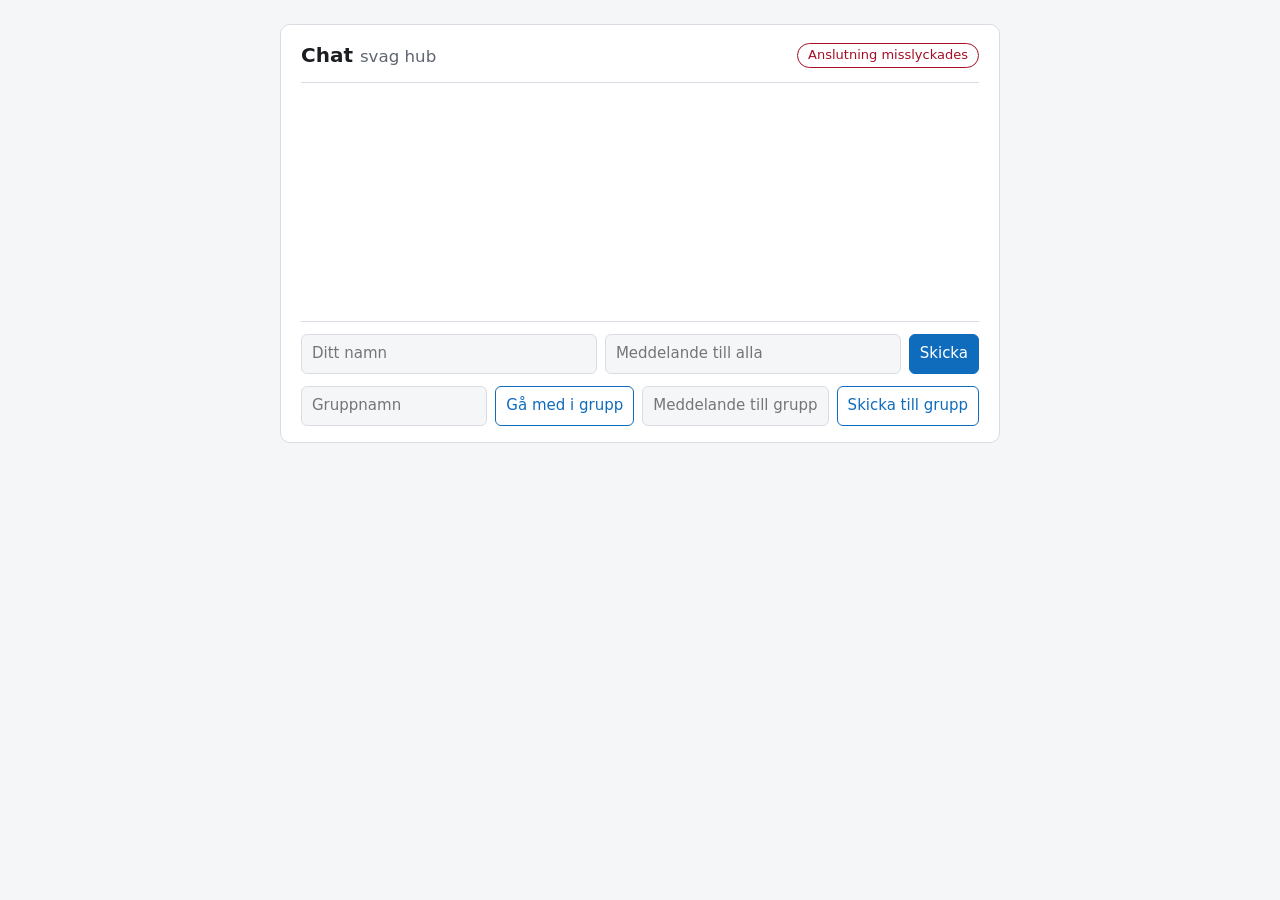
==== kod/02-svag-hub/wwwroot/index.html @ acbc4943 "Lägg till studentmaterial för SignalR lektion 1" ====
<!DOCTYPE html>
<html lang="sv">
<head>
  <meta charset="utf-8">
  <meta name="viewport" content="width=device-width, initial-scale=1">
  <title>Chat: svag hub (attackmål)</title>
  <link rel="stylesheet" href="styles.css">
</head>
<body>
  <main class="chat">
    <header>
      <h1>Chat <small style="font-weight:normal;color:var(--muted)">svag hub</small></h1>
      <span id="status" class="status status--off">Ej ansluten</span>
    </header>

    <ul id="messages" class="messages" aria-live="polite"></ul>

    <form id="send-form" class="send">
      <input id="username" type="text" placeholder="Ditt namn" autocomplete="off" required>
      <input id="message" type="text" placeholder="Meddelande till alla" autocomplete="off" required>
      <button type="submit">Skicka</button>
    </form>

    <form id="group-form" class="row">
      <input id="group" type="text" placeholder="Gruppnamn" autocomplete="off" required>
      <button type="submit" class="secondary">Gå med i grupp</button>
      <input id="group-message" type="text" placeholder="Meddelande till gruppen" autocomplete="off">
      <button type="button" id="send-group" class="secondary">Skicka till grupp</button>
    </form>
  </main>

  <script src="lib/signalr.min.js"></script>
  <script src="app.js"></script>
</body>
</html>
---- kod/02-svag-hub/wwwroot/styles.css ----
:root {
  color-scheme: light dark;
  --bg: #f5f6f8;
  --panel: #ffffff;
  --text: #1c1e21;
  --muted: #5f6672;
  --line: #d9dde3;
  --accent: #0f6cbd;
  --ok: #1a7f37;
  --off: #a40e26;
}

@media (prefers-color-scheme: dark) {
  :root {
    --bg: #14161a;
    --panel: #1f2329;
    --text: #e8eaed;
    --muted: #9aa3ad;
    --line: #333942;
    --accent: #4da3ff;
    --ok: #3fb950;
    --off: #ff6b6b;
  }
}

* { box-sizing: border-box; }

body {
  margin: 0;
  padding: 24px 16px;
  background: var(--bg);
  color: var(--text);
  font: 15px/1.45 system-ui, -apple-system, "Segoe UI", Roboto, sans-serif;
}

.chat {
  max-width: 720px;
  margin: 0 auto;
  background: var(--panel);
  border: 1px solid var(--line);
  border-radius: 10px;
  padding: 16px 20px;
  display: grid;
  gap: 12px;
}

header {
  display: flex;
  align-items: center;
  justify-content: space-between;
  gap: 12px;
  flex-wrap: wrap;
}

h1 { font-size: 20px; margin: 0; }

.status {
  font-size: 13px;
  padding: 2px 10px;
  border-radius: 999px;
  border: 1px solid currentColor;
}
.status--on { color: var(--ok); }
.status--off { color: var(--off); }

.messages {
  list-style: none;
  margin: 0;
  padding: 8px 0;
  min-height: 240px;
  max-height: 50vh;
  overflow-y: auto;
  border-top: 1px solid var(--line);
  border-bottom: 1px solid var(--line);
  display: grid;
  gap: 4px;
  align-content: start;
}

.messages li { padding: 4px 6px; border-radius: 6px; overflow-wrap: anywhere; }
.messages li.system { color: var(--muted); font-style: italic; }
.messages li.group { background: color-mix(in srgb, var(--accent) 12%, transparent); }
.messages li.private { background: color-mix(in srgb, var(--ok) 12%, transparent); }
.messages li.error { color: var(--off); }

form {
  display: flex;
  gap: 8px;
  flex-wrap: wrap;
}

input, button {
  font: inherit;
  padding: 8px 10px;
  border-radius: 6px;
  border: 1px solid var(--line);
  background: var(--bg);
  color: var(--text);
}
input { flex: 1 1 140px; min-width: 0; }
button {
  background: var(--accent);
  color: #fff;
  border-color: var(--accent);
  cursor: pointer;
}
button.secondary {
  background: transparent;
  color: var(--accent);
}

.row {
  display: flex;
  gap: 8px;
  flex-wrap: wrap;
  align-items: center;
}
.row small { color: var(--muted); }
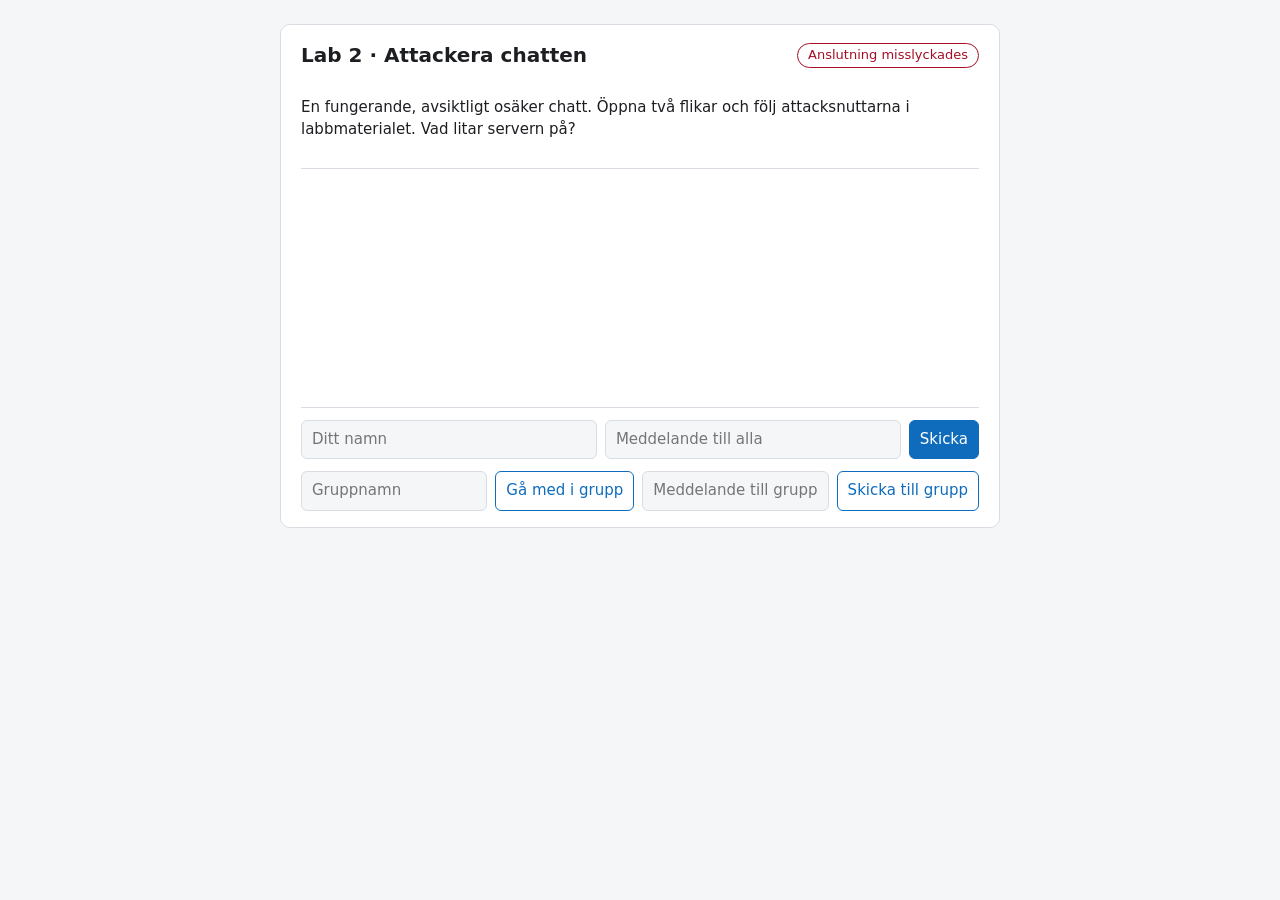
==== commit 76765052: "Förtydliga labbflödet och anpassa studentmaterialet till slidesen" ====
--- a/kod/02-svag-hub/wwwroot/index.html
+++ b/kod/02-svag-hub/wwwroot/index.html
@@ -3,15 +3,17 @@
 <head>
   <meta charset="utf-8">
   <meta name="viewport" content="width=device-width, initial-scale=1">
-  <title>Chat: svag hub (attackmål)</title>
+  <title>Lab 2 · Attackera chatten | SignalR</title>
   <link rel="stylesheet" href="styles.css">
 </head>
 <body>
   <main class="chat">
     <header>
-      <h1>Chat <small style="font-weight:normal;color:var(--muted)">svag hub</small></h1>
+      <h1>Lab 2 · Attackera chatten</h1>
       <span id="status" class="status status--off">Ej ansluten</span>
     </header>
+
+    <p>En fungerande, avsiktligt osäker chatt. Öppna två flikar och följ attacksnuttarna i labbmaterialet. Vad litar servern på?</p>
 
     <ul id="messages" class="messages" aria-live="polite"></ul>
 
